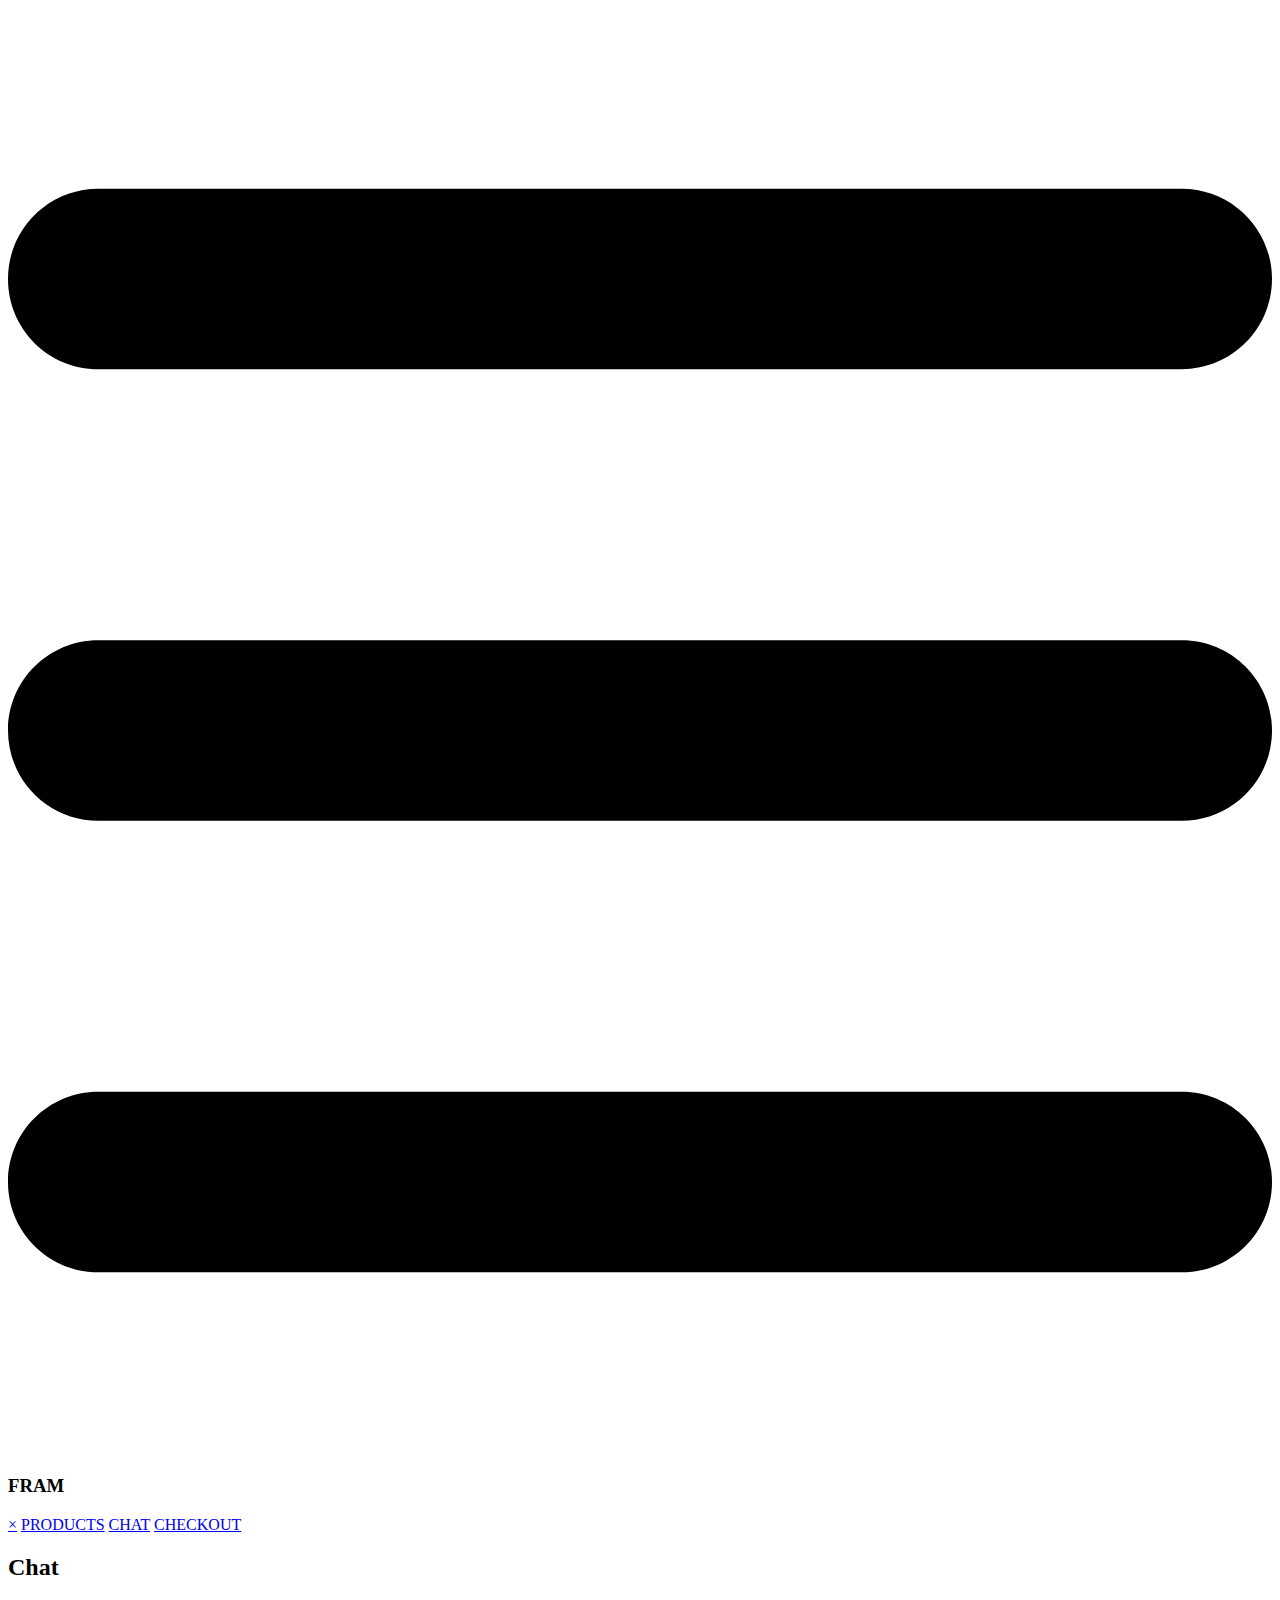
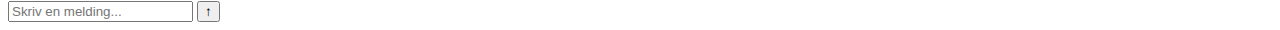
==== Chatbox.html @ 1286e040 "Added all the files" ====
<!DOCTYPE html>
<html lang="en">
<head>
    <meta charset="UTF-8">
    <meta name="viewport" content="width=device-width, initial-scale=1.0">
    <title>Chatbox</title>
    <meta charset="UTF-8">
    <meta name="viewport" content="width=device-width, initial-scale=1.0">
    <title>FRAM Home Delivery Service For Local Food</title>
    <link rel="stylesheet" href="Chatbox.css">
    <script src="Chatbox.js"></script>
    <link rel="preconnect" href="https://fonts.googleapis.com">
    <link rel="preconnect" href="https://fonts.gstatic.com" crossorigin>
    <link href="https://fonts.googleapis.com/css2?family=Frank+Ruhl+Libre:wght@300..900&display=swap" rel="stylesheet">
    <link href="https://fonts.googleapis.com/css2?family=Arimo:ital,wght@0,400..700;1,400..700&family=Frank+Ruhl+Libre:wght@300..
    900&display=swap" rel="stylesheet">
</head>
    <body>
    
        <header>
            <nav class="navbar">
                <a href="#" aria-label="Open navigation menu">
                    <img src="images/menu-bar.svg" alt="Menu bar icon" onclick="openNav()">
                </a>
                <h3>FRAM</h3>
            </nav>
    
            <nav class="sidenav" id="mySidenav" aria-label="Navigation menu">
                <a href="javascript:void(0)" class="closebtn" onclick="closeNav()">&times;</a>
                <a href="produce.html" id="products">PRODUCTS</a>
                <a href="#">CHAT</a>
                <a href="#" id="checkout">CHECKOUT</a>
            </nav>
        </header>

<main class="chat-container">
        <div class="chatbox">
            <div class="chat-header">
                <h2>Chat</h2>
            </div>
            <div class="chat-content" id="chatContent">
                <!-- Meldinger vil vises her -->
            </div>
            <div class="chat-input">
                <input type="text" id="chatMessage" placeholder="Skriv en melding..." />
                <button onclick="sendMessage()">&uarr;</button>
            </div>
        </div>
       



    </main>
    <script src="chatbox.js"></script>
    </body>
    </html>


</body>
</html>
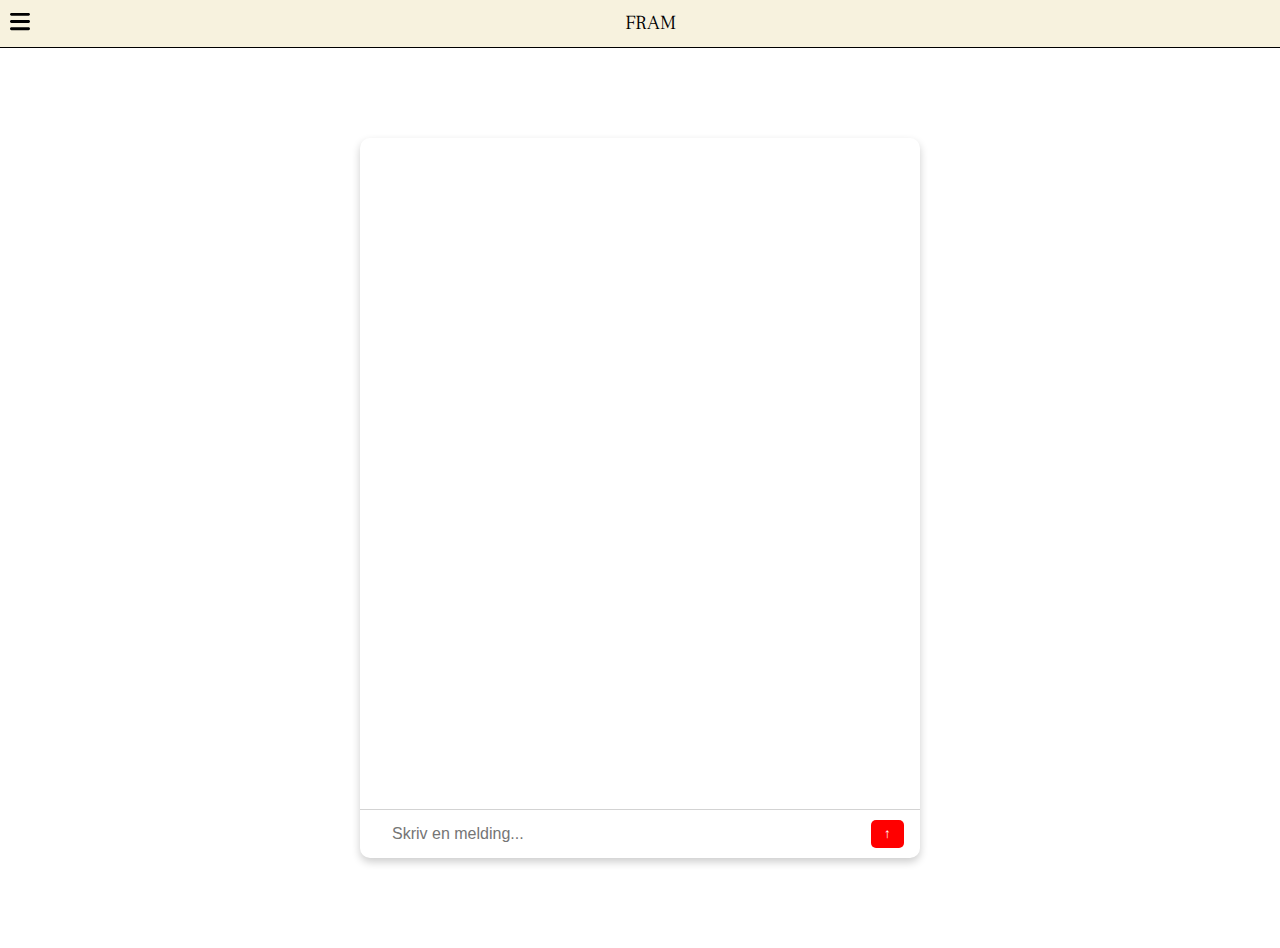
==== commit 7f9468f8: "changes" ====
--- a/Chatbox.html
+++ b/Chatbox.html
@@ -7,8 +7,7 @@
     <meta charset="UTF-8">
     <meta name="viewport" content="width=device-width, initial-scale=1.0">
     <title>FRAM Home Delivery Service For Local Food</title>
-    <link rel="stylesheet" href="Chatbox.css">
-    <script src="Chatbox.js"></script>
+    <link rel="stylesheet" href="/CSS/Chatbox.css">
     <link rel="preconnect" href="https://fonts.googleapis.com">
     <link rel="preconnect" href="https://fonts.gstatic.com" crossorigin>
     <link href="https://fonts.googleapis.com/css2?family=Frank+Ruhl+Libre:wght@300..900&display=swap" rel="stylesheet">
@@ -33,24 +32,18 @@
             </nav>
         </header>
 
-<main class="chat-container">
-        <div class="chatbox">
-            <div class="chat-header">
-                <h2>Chat</h2>
+        <main class="chat-container">
+            <div class="chatbox">
+                
+                <div class="chat-content" id="chatContent">
+                    <!-- Meldinger vises her -->
+                </div>
+                <div class="chat-input">
+                    <input type="text" id="chatMessage" placeholder="Skriv en melding..." />
+                    <button onclick="sendMessage()">&uarr;</button>
+                </div>
             </div>
-            <div class="chat-content" id="chatContent">
-                <!-- Meldinger vil vises her -->
-            </div>
-            <div class="chat-input">
-                <input type="text" id="chatMessage" placeholder="Skriv en melding..." />
-                <button onclick="sendMessage()">&uarr;</button>
-            </div>
-        </div>
-       
-
-
-
-    </main>
+        </main>
     <script src="chatbox.js"></script>
     </body>
     </html>
--- a/CSS/Chatbox.css
+++ b/CSS/Chatbox.css
@@ -0,0 +1,190 @@
+* {
+    margin: 0;
+    padding: 0;
+    box-sizing: border-box;
+}
+
+body{
+    font-family: Arimo, sans-serif;
+    margin: 0;
+    background-image: url(Homepage_background.jpg);
+    background-repeat: no-repeat;
+    background-attachment: fixed;
+    background-size: cover;
+ 
+}
+
+/* Navigasjonsbar */
+.navbar{
+    background-color: #F7F2DE;
+    display: flex;
+    padding: 10px;
+    border-bottom: 1px solid black;
+}
+
+.navbar h3{
+    font-family: Frank Ruhl Libre, light;
+    font-size: 20px;
+    font-weight: lighter;
+    margin: auto;
+}
+
+.navbar img{
+    width: 20px;
+    transition: 0.3s;
+}
+
+.navbar img:hover{
+    opacity: 40%;
+    transition: 0.3s;
+}
+
+.sidenav{
+    width: 0;
+    height: 100%;
+    position: fixed;
+    z-index: 1;
+    top: 0;
+    left: 0;
+    background-color: #008f51;
+    overflow-x: hidden;
+    transition: 0.5s;
+    padding-top: 60px;
+    display: flex;
+    flex-direction: column;
+    align-items: center;
+}
+
+#checkout{
+   margin-top: 60%;
+}
+
+#products{
+    margin-top: 150px;
+}
+
+.sidenav a{
+    padding: 8px 8px 8px 32px;
+    text-decoration: none;
+    font-size: 25px;
+    color: #000;
+    display: block;
+    transition: 0.3s;
+    font-size: 35px;
+    
+}
+
+.sidenav a:hover {
+    text-decoration: underline;
+  }
+
+  .sidenav .closebtn {
+    position: absolute;
+    top: 0;
+    right: 25px;
+    font-size: 36px;
+    margin-left: 50px;
+  }
+
+  @media screen and (max-height: 450px) {
+    .sidenav {padding-top: 15px;}
+    .sidenav a {font-size: 18px;}
+  }  
+
+
+
+
+  .chat-container {
+    display: flex;
+    justify-content: center;
+    align-items: center;
+    height: 100vh;
+    width: 100%;
+}
+
+.chatbox {
+    width: 35em;
+    height: 80vh;
+    background: #ffffff;
+    border-radius: 10px;
+    display: flex;
+    flex-direction: column;
+    align-items: start;
+    justify-content: flex-end;
+    box-shadow: 0 4px 8px rgba(0, 0, 0, 0.2);
+}
+
+.chat-header {
+    width: 100%;
+    background-color: #008f51;
+    padding: 1em;
+    color: white;
+    font-size: 1.5em;
+    font-weight: bold;
+    text-align: center;
+}
+
+.chat-content {
+    flex-grow: 1;
+    width: 100%;
+    overflow-y: auto;
+    padding: 1em;
+    display: flex;
+    flex-direction: column;
+    gap: 10px;
+}
+
+/* Meldinger uten bobler */
+.message {
+    padding: 10px;
+    margin: 5px;
+    border-radius: 10px;
+    max-width: 80%;
+    word-wrap: break-word;
+    display: inline-block;
+    width: auto;
+}
+
+.message.user {
+    background-color: #008f51;
+    color: white;
+    align-self: flex-end; /* Brukerens melding vises på høyre side */
+}
+
+.message.bot {
+    background-color: #f0f0f0;
+    color: black;
+    align-self: flex-start; /* Boten vises på venstre side */
+}
+
+/* Chat-input */
+.chat-input {
+    width: 100%;
+    display: flex;
+    justify-content: space-between;
+    align-items: center;
+    padding: 0 1em;
+    border-top: 1px solid #d3d3d3;
+}
+
+.chat-input input {
+    width: 90%;
+    height: 3em;
+    border-top: 1px solid #d3d3d3;
+    padding: 0 1em;
+    font-size: 1em;
+    border: none;
+}
+
+.chat-input button {
+    background-color: red;
+    color: #ffffff;
+    border: none;
+    padding: 0.5em 1em;
+    margin-left: 7px;
+    border-radius: 5px;
+    cursor: pointer;
+    display: flex;
+    align-items: center;
+    justify-content: center;
+}